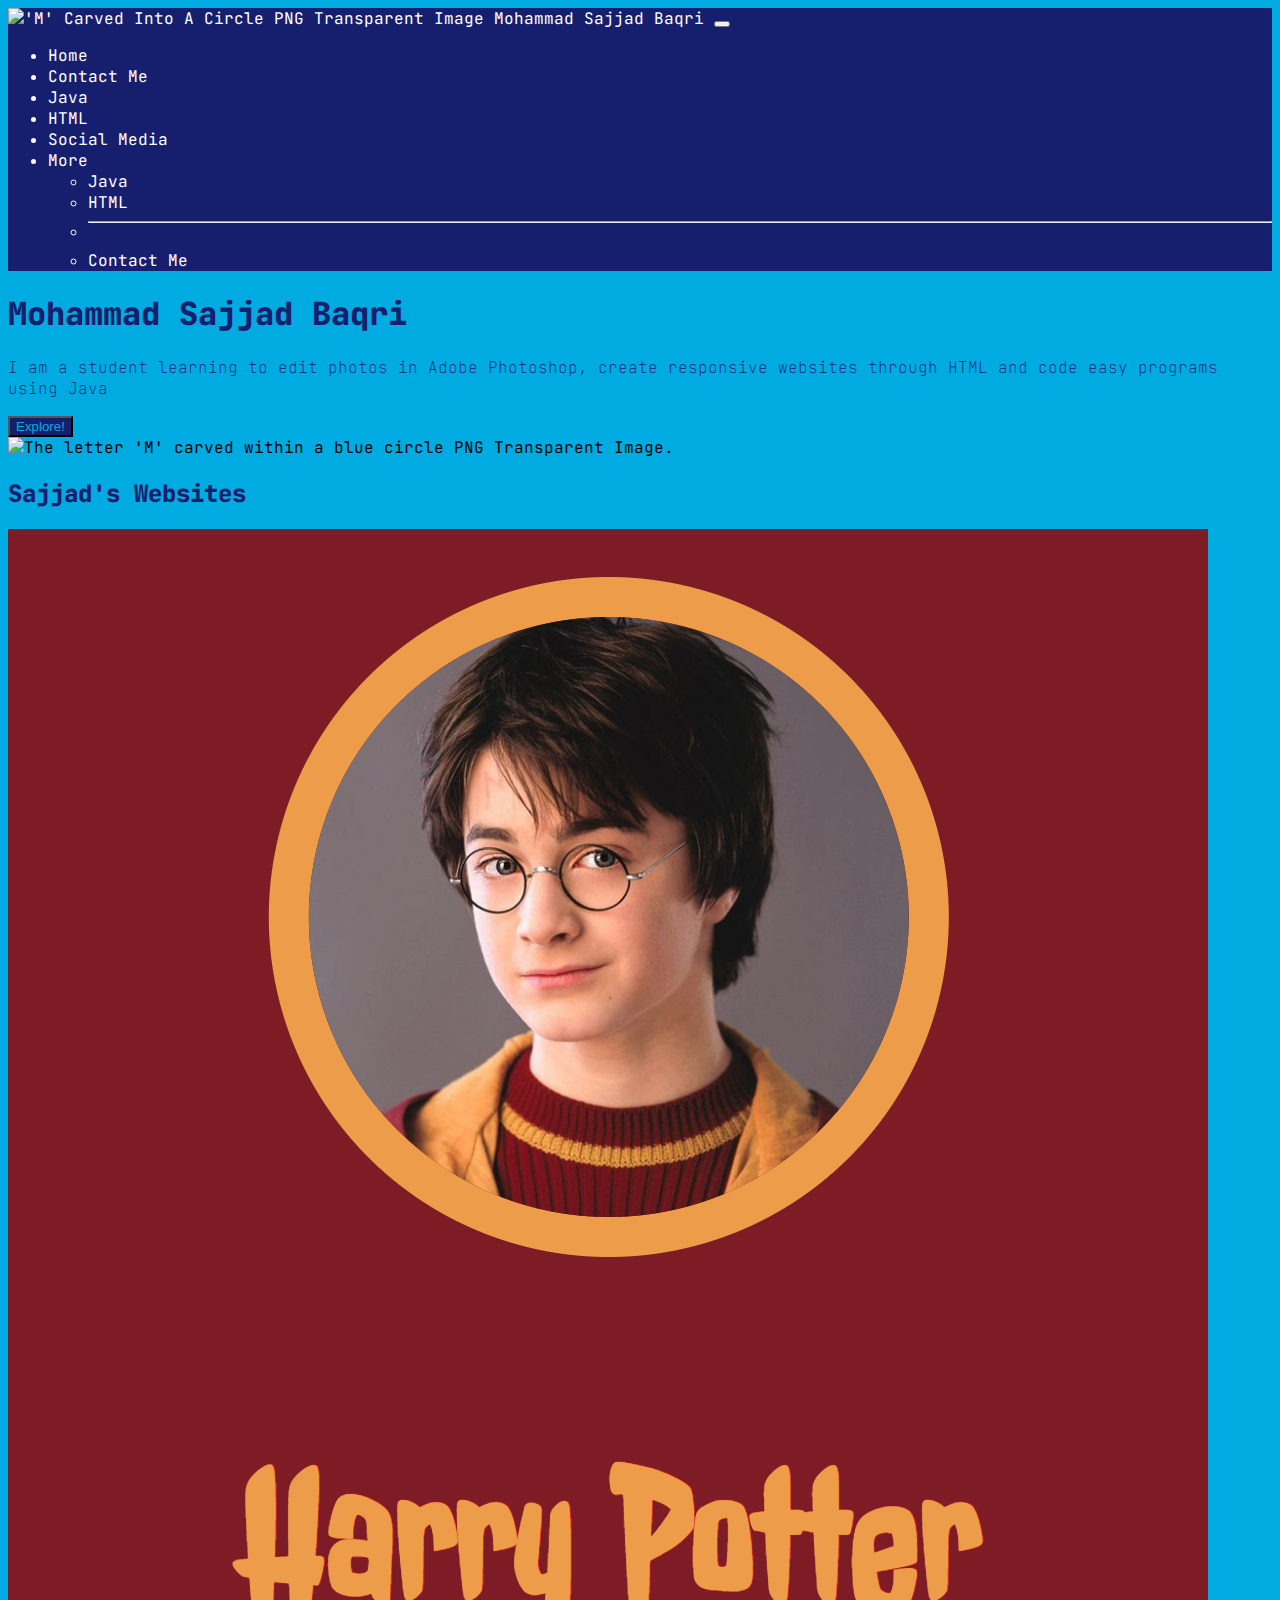
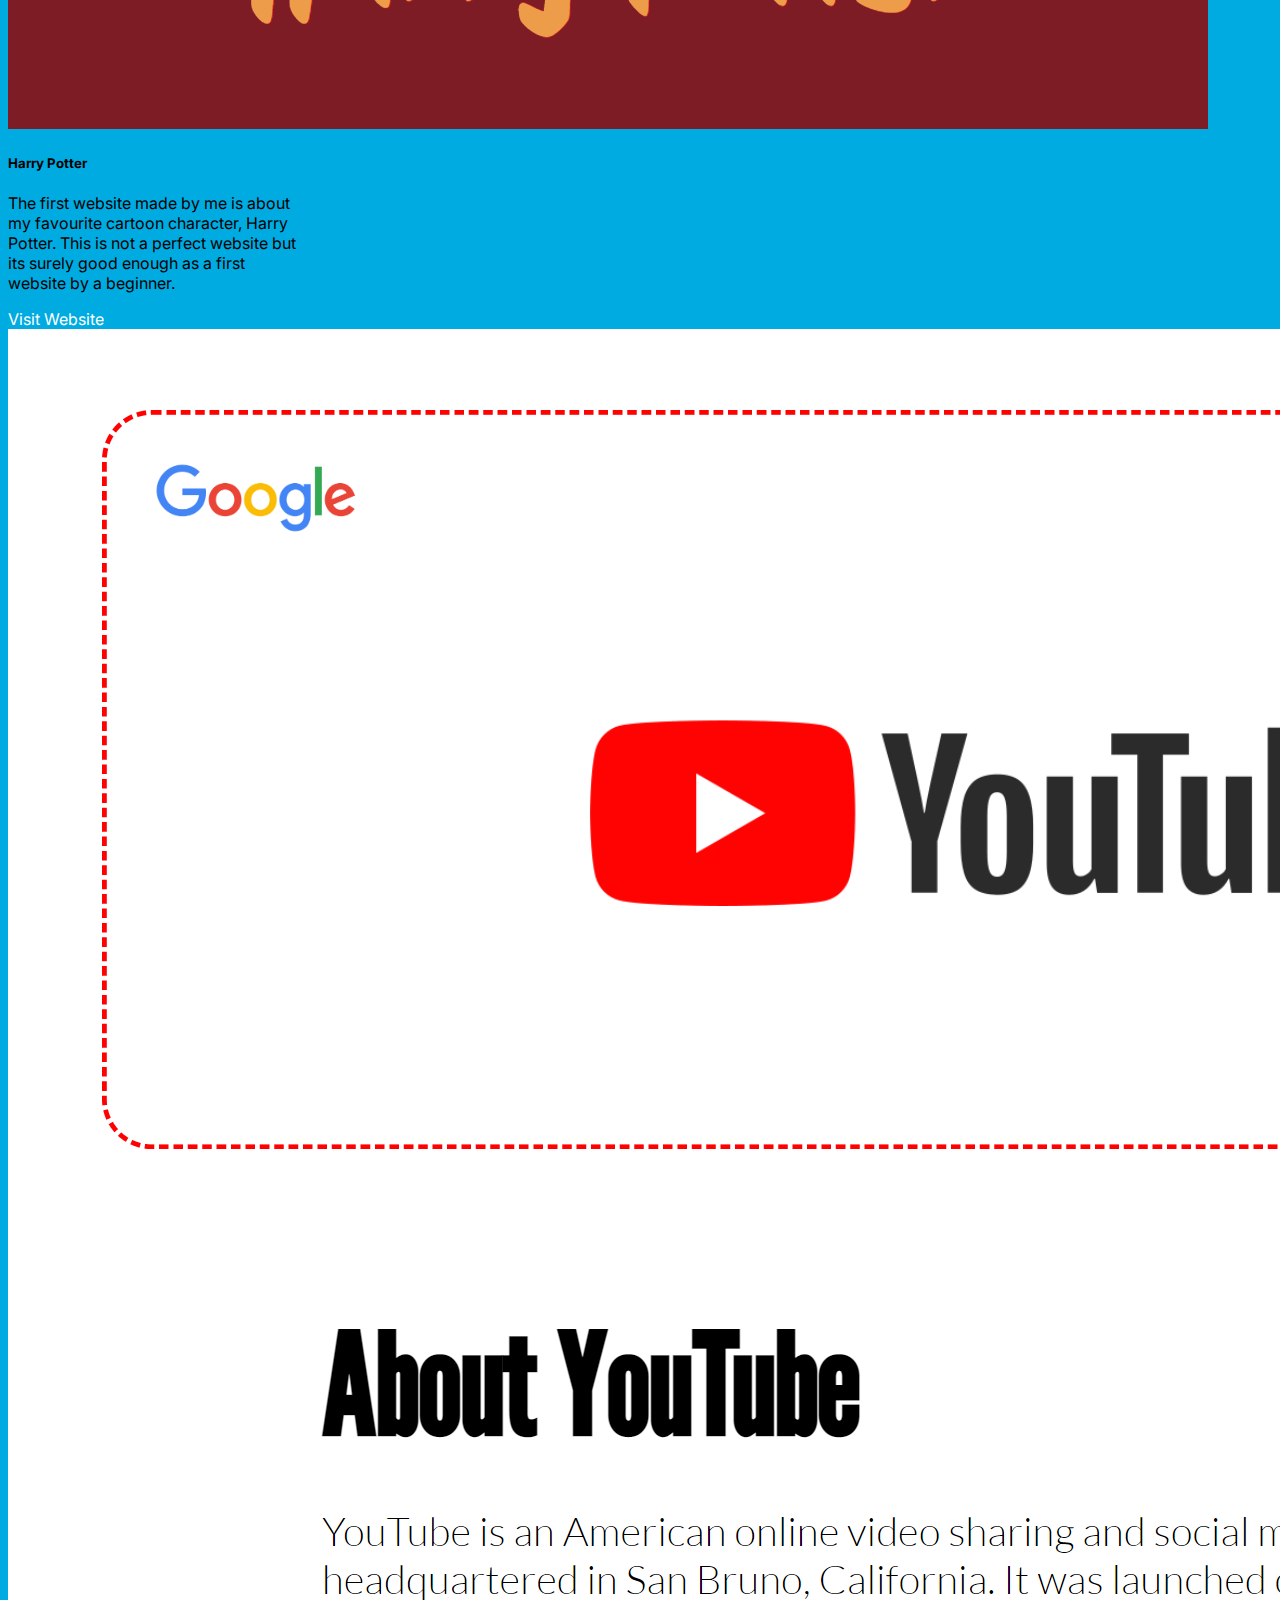
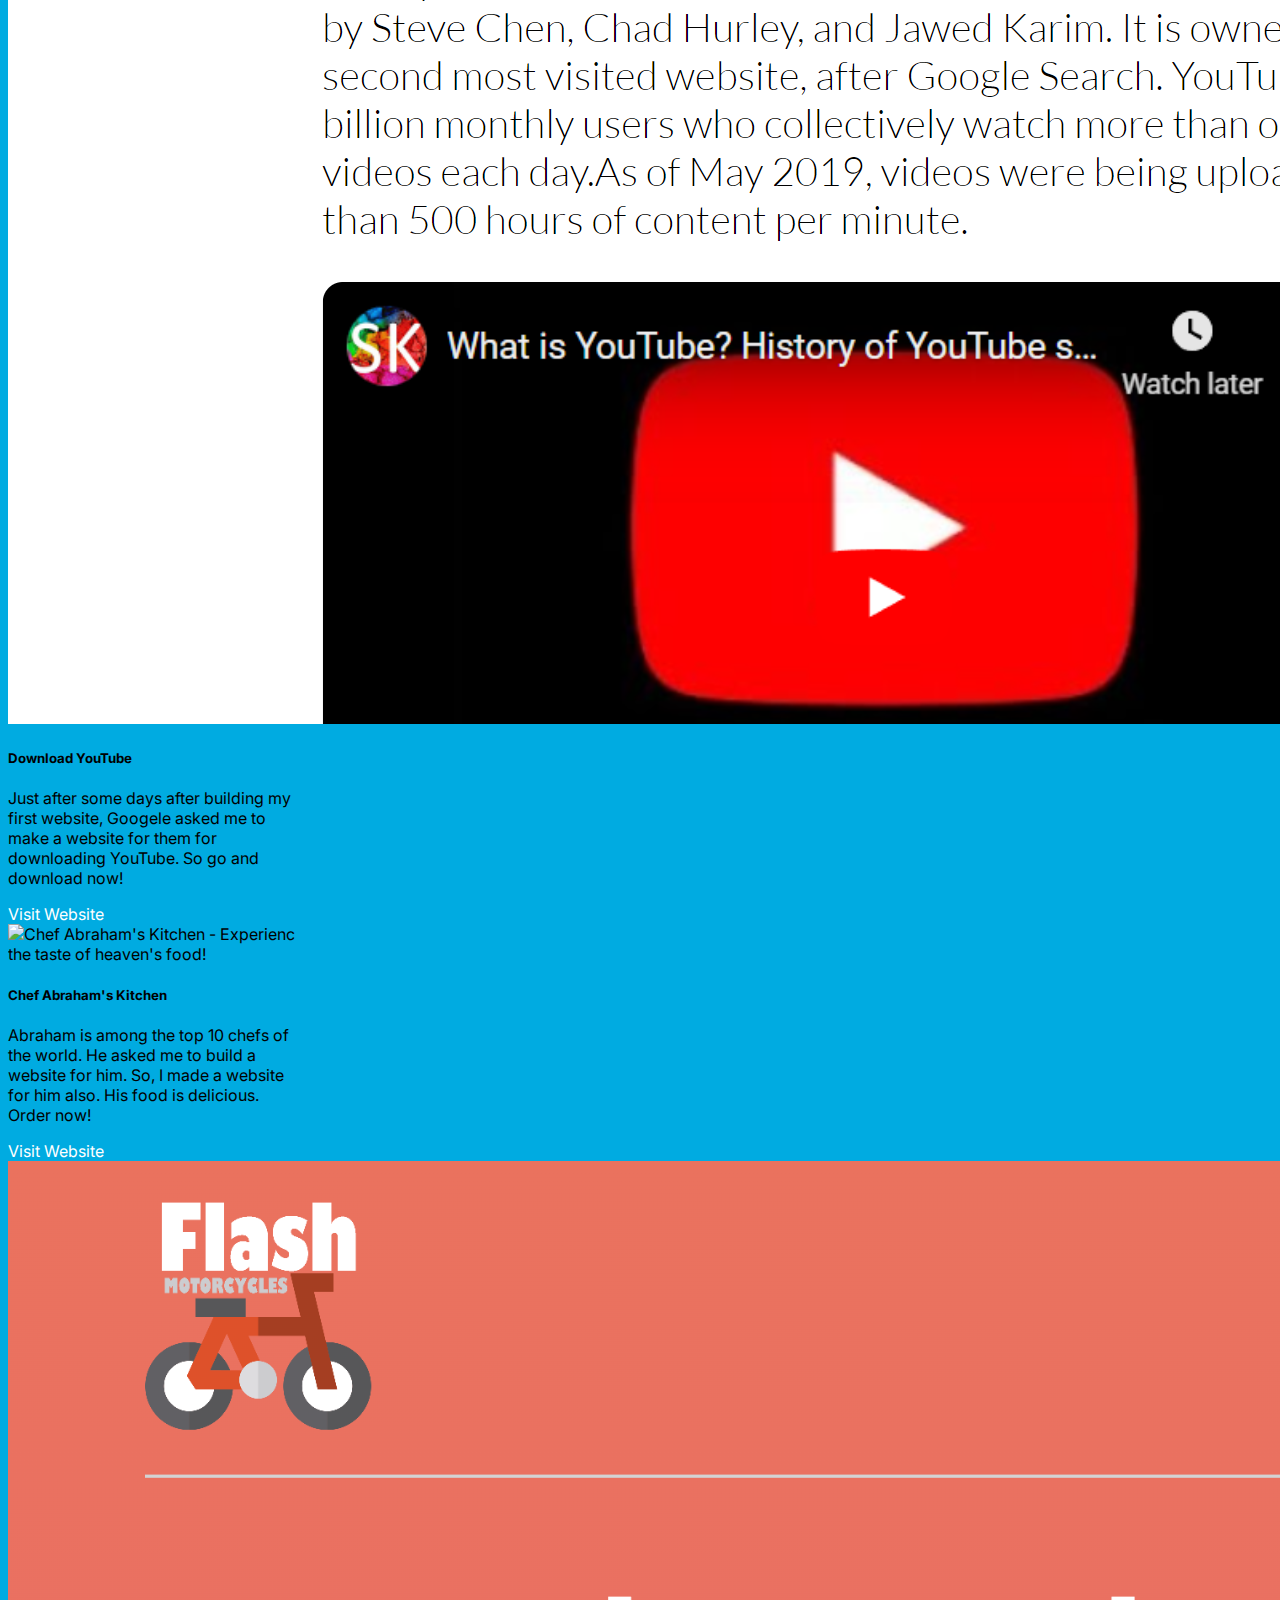
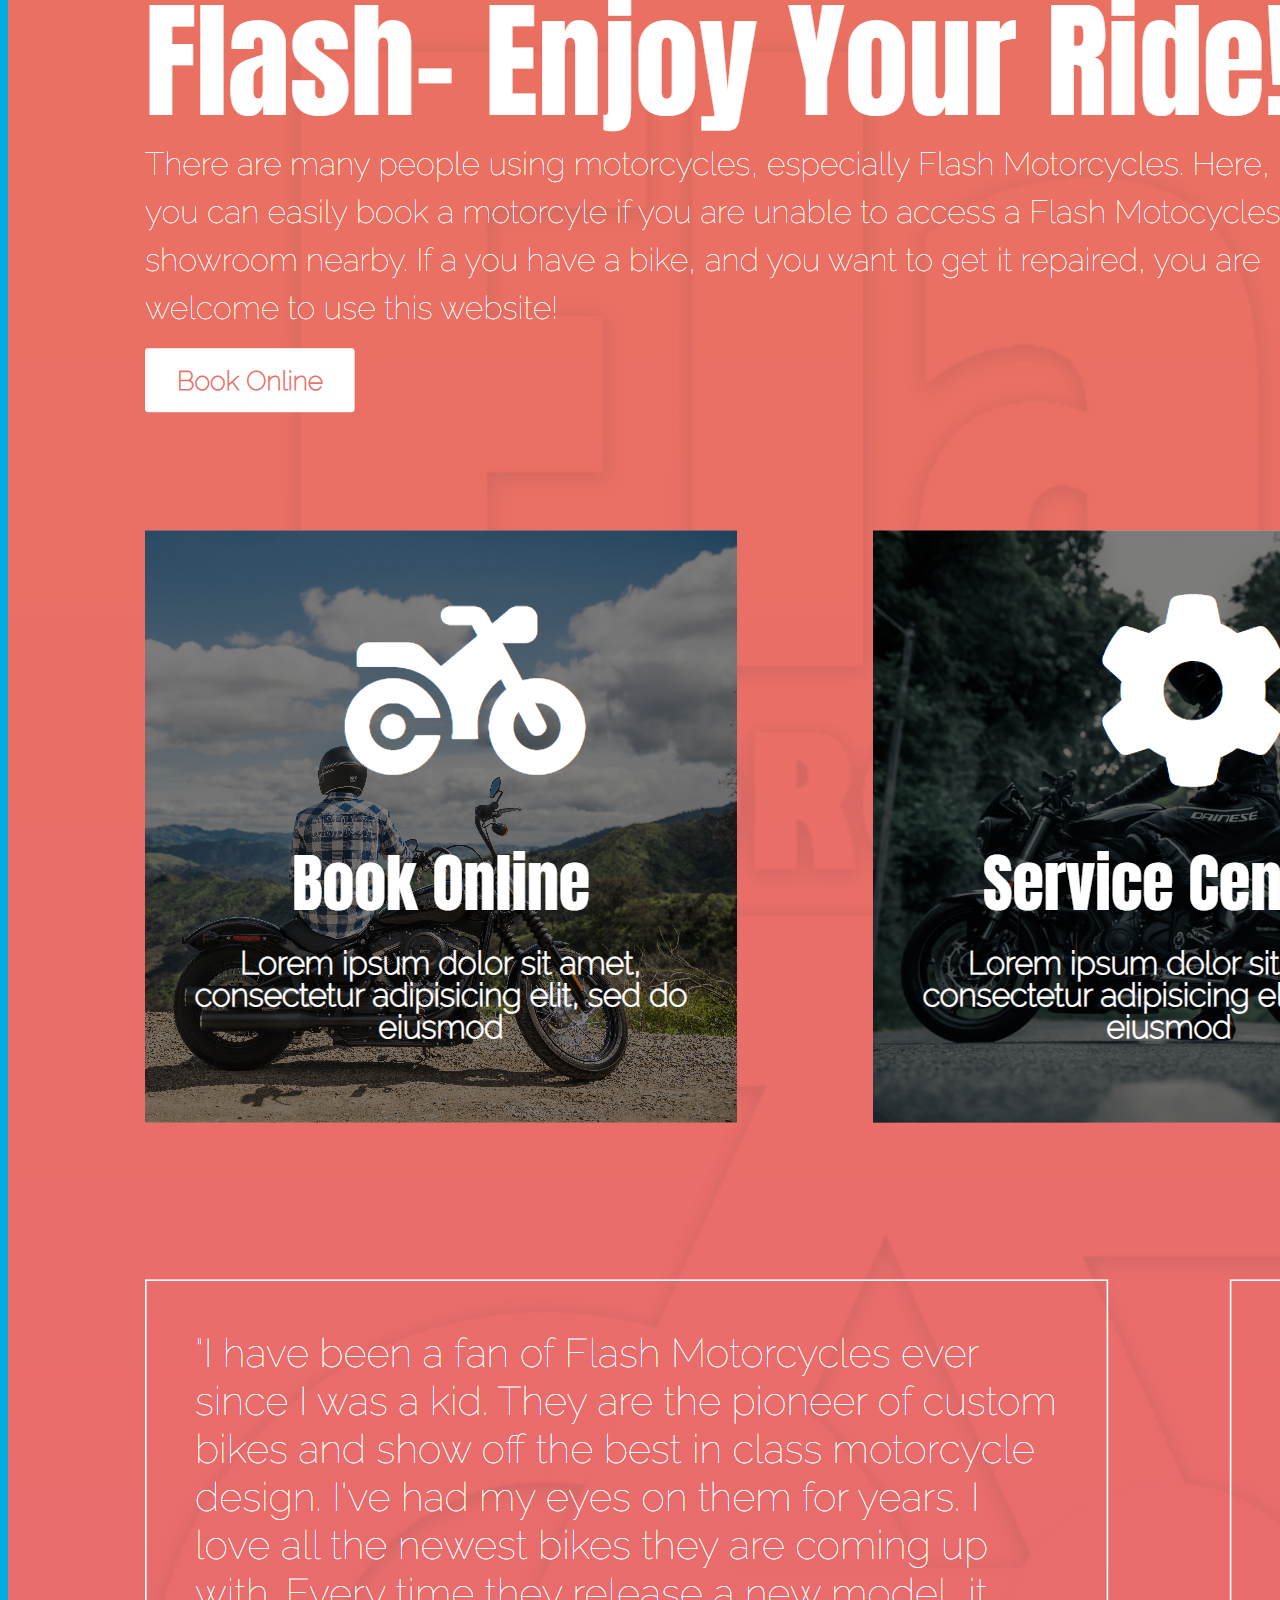
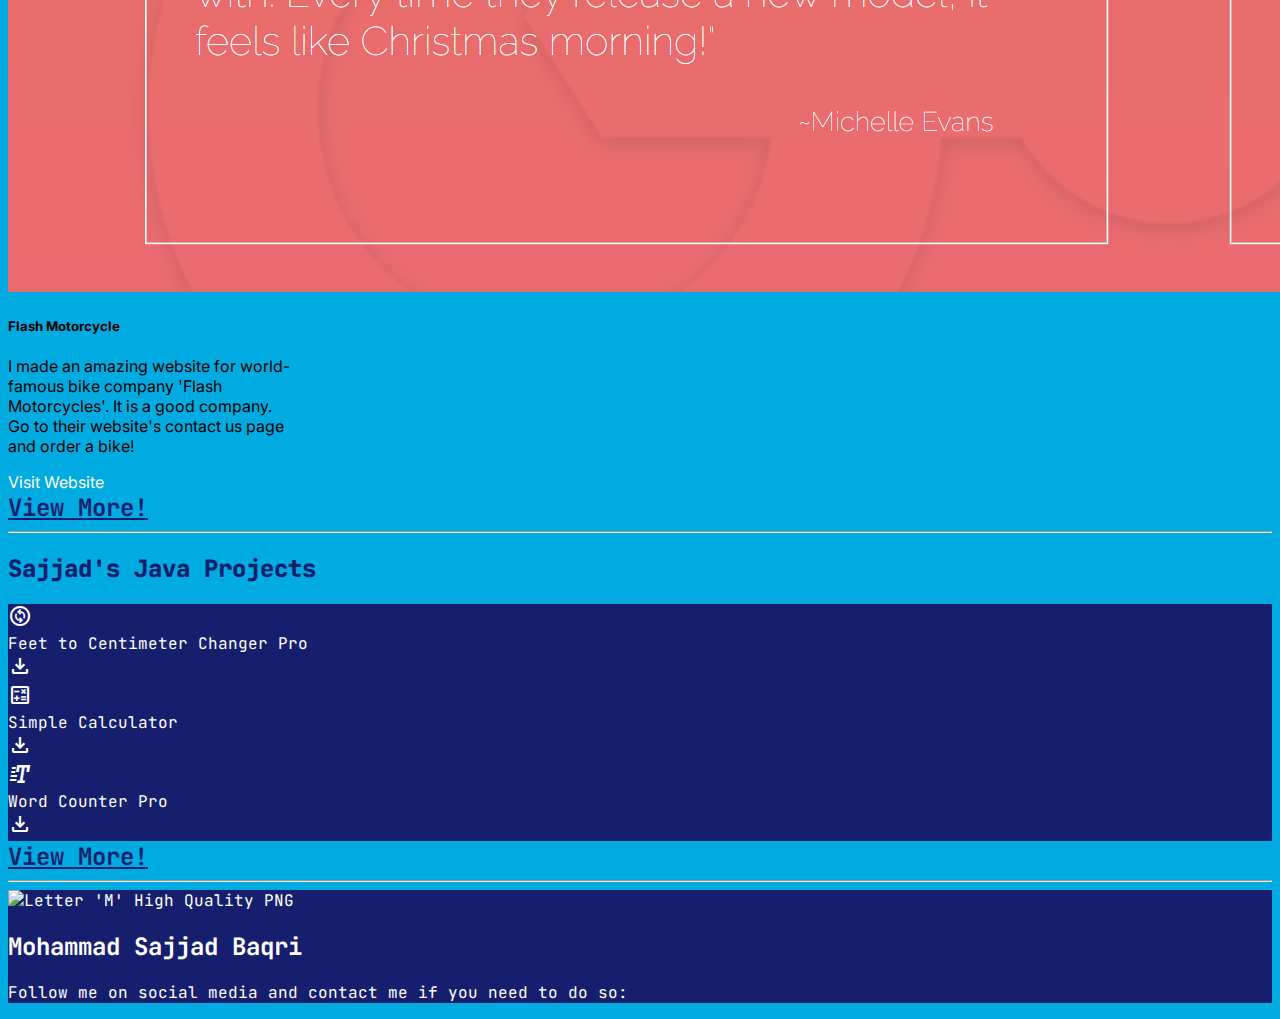
==== index.html @ bceaa226 "Created files" ====
<!DOCTYPE html>
<html lang="en">
<head>
    <meta charset="UTF-8">
    <meta http-equiv="X-UA-Compatible" content="IE=edge">
    <meta name="viewport" content="width=device-width, initial-scale=1.0">
    <title>Mohammad Sajjad Baqri's Personal Website</title>
    <meta name="description" content="This is the personal website of Mohammad Sajjad Baqri, who is a student learning to edit photos by using Adobe Photoshop, designing website through HTML & CSS and coding simple programs through Java. Here, in this website, you may see the wwebsites designed by Sajjad as well as downlaod the JAR files made by him. So Let's Go.">
    <link rel="shortcut icon" href="img/logo-blue.png">
    <link rel="preconnect" href="https://fonts.googleapis.com">
    <link rel="preconnect" href="https://fonts.gstatic.com" crossorigin>
    <link href="https://fonts.googleapis.com/css2?family=Inter:wght@400;700&family=JetBrains+Mono&display=swap" rel="stylesheet">
    <link rel="stylesheet" href="https://fonts.googleapis.com/css2?family=Material+Symbols+Outlined:opsz,wght,FILL,GRAD@20..48,100..700,0..1,-50..200" />

     <!-- STYLES  -->

        <!-- BOOTSTRAP -->
    <link href="https://cdn.jsdelivr.net/npm/bootstrap@5.2.0/dist/css/bootstrap.min.css" rel="stylesheet" integrity="sha384-gH2yIJqKdNHPEq0n4Mqa/HGKIhSkIHeL5AyhkYV8i59U5AR6csBvApHHNl/vI1Bx" crossorigin="anonymous">
    <link rel="stylesheet" href="style.css">
</head>
<body>
    

    <nav class="navbar navbar-expand-lg navbar-dark my-navbar mb-5 fixed-top">
        <div class="container-fluid">
          <a class="navbar-brand" href="#">
            <img src="img/logo-white.png" alt="'M' Carved Into A Circle PNG Transparent Image" width="32" height="32">
            Mohammad Sajjad Baqri</a>
          <button class="navbar-toggler" type="button" data-bs-toggle="collapse" data-bs-target="#navbarSupportedContent" aria-controls="navbarSupportedContent" aria-expanded="false" aria-label="Toggle navigation">
            <span class="navbar-toggler-icon"></span>
          </button>
          <div class="collapse navbar-collapse" id="navbarSupportedContent">
            <ul class="navbar-nav me-auto mb-2 mb-lg-0">
              <li class="nav-item mx-2">
                <a class="nav-link active" aria-current="page" href="/">Home</a>
              </li>
              <li class="nav-item mx-2">
                <a class="nav-link" href="contact-me.html">Contact Me</a>
              </li>
              <li class="nav-item mx-2">
                <a class="nav-link" href="#java">Java</a>
              </li>
              <li class="nav-item mx-2">
                <a class="nav-link" href="#html">HTML</a>
              </li>
              <li class="nav-item mx-2">
                <a class="nav-link" href="#footer">Social Media</a>
              </li>
              <li class="nav-item dropdown mx-2">
                <a class="nav-link dropdown-toggle" href="#" role="button" data-bs-toggle="dropdown" aria-expanded="false">
                  More
                </a>
                <ul class="dropdown-menu">
                  <li><a class="dropdown-item" href="java.html">Java</a></li>
                  <li><a class="dropdown-item" href="html.html">HTML</a></li>
                  <li><hr class="dropdown-divider"></li>
                  <li><a class="dropdown-item" href="contact-me.html">Contact Me</a></li>
                </ul>
              </li>
            </ul>
            <div class="gcse-search"></div>
            <!-- <form class="d-flex" role="search">
              <input class="form-control me-2" type="search" placeholder="Search" aria-label="Search">
              <button class="btn btn-outline-success" type="submit">Search</button> -->
            </form>
          </div>
        </div>
      </nav>


<div class="container text-md-start text-center px-1">


    <header class="row align-items-center my-5" id="header">
        <div class="col-12 col-md-8 mb-2 mt-5">
            <h1 class="my-h1 display-4">Mohammad Sajjad Baqri</h1>
            <p class="my-para">I am a student learning to edit photos in Adobe Photoshop, create responsive websites through HTML and code easy programs using Java</p>
            <button class="btn btn-lg my-btn">Explore!</button>
        </div>
        <div class="col-12 d-none d-md-inline col-md-4 mb-2 mt-5">
            <img src="img/logo-blue.png" alt="The letter 'M' carved within a blue circle PNG Transparent Image." width="100%" height="100%">
        </div>
    </header>

    <main>

                <!-- SAJJAD's WEBSITES -->

        <div class="row my-cards my-5" id="html">
            <div class="col-12">
                <h2 class="my-h1 display-5 my-5">Sajjad's Websites</h2>
            </div>
                <div class="col-12 col-md-4 my-1 mx-auto card" style="width: 18rem;">
                    <img src="img/websites/harry.png" class="card-img-top" alt="Harry Potter Website Theme">
                    <div class="card-body">
                      <h5 class="card-title">Harry Potter</h5>
                      <p class="card-text">The first website made by me is about my favourite cartoon character, Harry Potter. This is not a perfect website but its surely good enough as a first website by a beginner.</p>
                      <a href="https://mohammadsajjadbaqri.github.io/harry-potter" target="_blank" class="btn btn-primary">Visit Website</a>
                    </div>
                  </div>
                <div class="col-12 col-md-4 mx-auto my-1 card" style="width: 18rem;">
                    <img src="img/websites/youtube.png" class="card-img-top" alt="Download YouTube Premium For Free?">
                    <div class="card-body">
                      <h5 class="card-title">Download YouTube</h5>
                      <p class="card-text">Just after some days after building my first website, Googele asked me to make a website for them for downloading YouTube. So go and download now!</p>
                      <a href="https://mohammadsajjadbaqri.github.io/download-youtube" target="_blank" class="btn btn-primary">Visit Website</a>
                    </div>
                  </div>
                <div class="col-12 col-md-4 mx-auto my-1 card" style="width: 18rem;">
                    <img src="img/websites/chef.png" class="card-img-top" alt="Chef Abraham's Kitchen - Experienc the taste of heaven's food!">
                    <div class="card-body">
                      <h5 class="card-title">Chef Abraham's Kitchen</h5>
                      <p class="card-text">Abraham is among the top 10 chefs of the world. He asked me to build a website for him. So, I made a website for him also. His food is delicious. Order now!</p>
                      <a href="https://mohammadsajjadbaqri.github.io/chef-abrahams-kitchen" class="btn btn-primary" target="_blank">Visit Website</a>
                    </div>
                  </div>
                <div class="col-12 col-md-4 mx-auto my-1 card" style="width: 18rem;">
                    <img src="img/websites/flash.png" class="card-img-top" alt="Motorcycle Company Tempalate">
                    <div class="card-body">
                      <h5 class="card-title">Flash Motorcycle</h5>
                      <p class="card-text">I made an amazing website for world-famous bike company 'Flash Motorcycles'. It is a good company. Go to their website's contact us page and order a bike!</p>
                      <a href="https://mohammadsajjadbaqri.github.io/flash-motorcycles" class="btn btn-primary" target="_blank">Visit Website</a>
                    </div>
                  </div>
                <div class="col-12 text-end mt-5"><a class="view-more mt-5" href="#">View More!</a></div>
                  
        </div><hr>


                <!-- SAJJAD's JAVA -->
                
                <div class="row my-5 sajjad-java" id="java">
                  <div class="col-12">
                      <h2 class="my-h1 display-5 my-5">Sajjad's Java Projects</h2>
                  </div>

            <div class="row h4 my-java rounded-pill">
                <div class="col-1">
                  <span class="material-symbols-outlined display-4">
                    change_circle
                    </span>
                </div>

                <div class="col-10 d-flex align-items-center"><span class="text-center d-block"> Feet to Centimeter Changer Pro</span></div>

                <a href="apps/Feet to Centimeter Changer Pro - By Mohammad Sajjad Baqri.zip" class="col-1 text-end download2" download>
                  <span class="material-symbols-outlined display-4 my-download">
                    file_download
                    </span>
                </a>
                </div>

           <div class="row h4 my-java rounded-pill">
                  <div class="col-1">
                    <span class="material-symbols-outlined display-4">
                      calculate
                      </span>
                  </div>
  
                  <div class="col-10 d-flex align-items-center"><span class="text-center d-block"> Simple Calculator</span></div>
  
                  <a href="apps/Simple Calculator - By Mohammad Sajjad Baqri.zip" class="col-1 text-end download2" download>
                    <span class="material-symbols-outlined display-4 my-download">
                      file_download
                      </span>
                  </a>
               </div>

            <div class="row h4 my-java rounded-pill">
                <div class="col-1">
                  <span class="material-symbols-outlined display-4">
                    rtt
                    </span>
                </div>

                <div class="col-10 d-flex align-items-center"><span class="text-center d-block"> Word Counter Pro</span></div>

                <a href="apps/Word Counter Pro - By Mohammad Sajjad Baqri.zip" class="col-1 text-end download2" download>
                  <span class="material-symbols-outlined display-4 my-download">
                    file_download
                    </span>
                </a>
             </div>
                      
                      <div class="col-12 text-end mt-5"><a class="view-more mt-5" href="#">View More!</a></div>
                        
              </div><hr>


    </main>


<footer id="footer" class="row align-items-center p-5 rounded mb-3">
  <img src="img/logo-white.png" alt="Letter 'M'  High Quality PNG" class="col-md-1 d-none d-md-block">
  <h2 class="display-5 col-12 col-md-11">Mohammad Sajjad Baqri</h2>
  <p class="col-12 lh-lg mt-3">Follow me on social media and <a href="#">contact me</a> if you need to do so:</p>
  <ul class="col-12">
    <a class="fa-brands fa-square-github h3 my-brand" href="https://github.com/MohammadSajjadBaqri"></a>
    <a class="fa-solid fa-globe h3 my-brand" href="https://mohammadsajjadbaqri.github.io/index"></a>
    <a class="fa-solid fa-sharp fa-envelope h3 my-brand" href="contact-me.html"></a>
  </ul>
</footer>



</div>









<script src="https://cdn.jsdelivr.net/npm/bootstrap@5.2.0/dist/js/bootstrap.bundle.min.js" integrity="sha384-A3rJD856KowSb7dwlZdYEkO39Gagi7vIsF0jrRAoQmDKKtQBHUuLZ9AsSv4jD4Xa" crossorigin="anonymous"></script>
<script async src="https://cse.google.com/cse.js?cx=42d68f66a82a34aee"></script>
<script src="https://kit.fontawesome.com/4cbd7b1912.js" crossorigin="anonymous"></script>

</body>
</html>
---- style.css ----
body{
    font-family: 'JetBrains Mono', monospace;
    background-color: #00abe1;
    background-image: url(img/pattern.png);
}

.my-navbar{

    background-color: #161f6d;
    color: white;

}

.my-h1{

    color: #161f6d;
    font-weight: 800;
    font-family: 'JetBrains Mono', Courier, monospace;

}

.my-para{

    color: #161f6d;
    font-weight: 100;
    text-shadow: rgba(0, 0, 0, 0.7);

}

.my-btn{

    background-color: #161f6d;
    color: #00abe1;

}

.my-cards{
    font-family: Inter, sans-serif;
}

.view-more{
    width: fit-content;
    color: #161f6d;
    font-weight: 700;
    text-decoration: underline;
    font-family: 'JetBrains Mono', Courier, monospace;
    font-size: x-large;
}

.view-more:hover, .viewmore:active{
    color: #00abe1;
    background-color: rgba(3, 44, 124, 0.734);
}

.my-java{
    background-color: #161f6d;
    color: #ffffff;
}

.my-java:hover{
    background-color: #161f6dbc;
    transition: 1s;
}

.my-download:hover{
    font-weight: 700;
    color:  rgb(202, 206, 255);
    transition: 1s;
}

.download2{
    color: white;
}

a:hover, a{
    color: white;
    text-decoration: none;
}

#footer{
    background-color: #161f6d;
    color: white;
}

#footer h2{
    font-family: 'JetBrains Mono', Courier, monospace;
}

.my-brand:hover, .my-brand:active{
    color: #00abe1;
    transition: 1s;
}
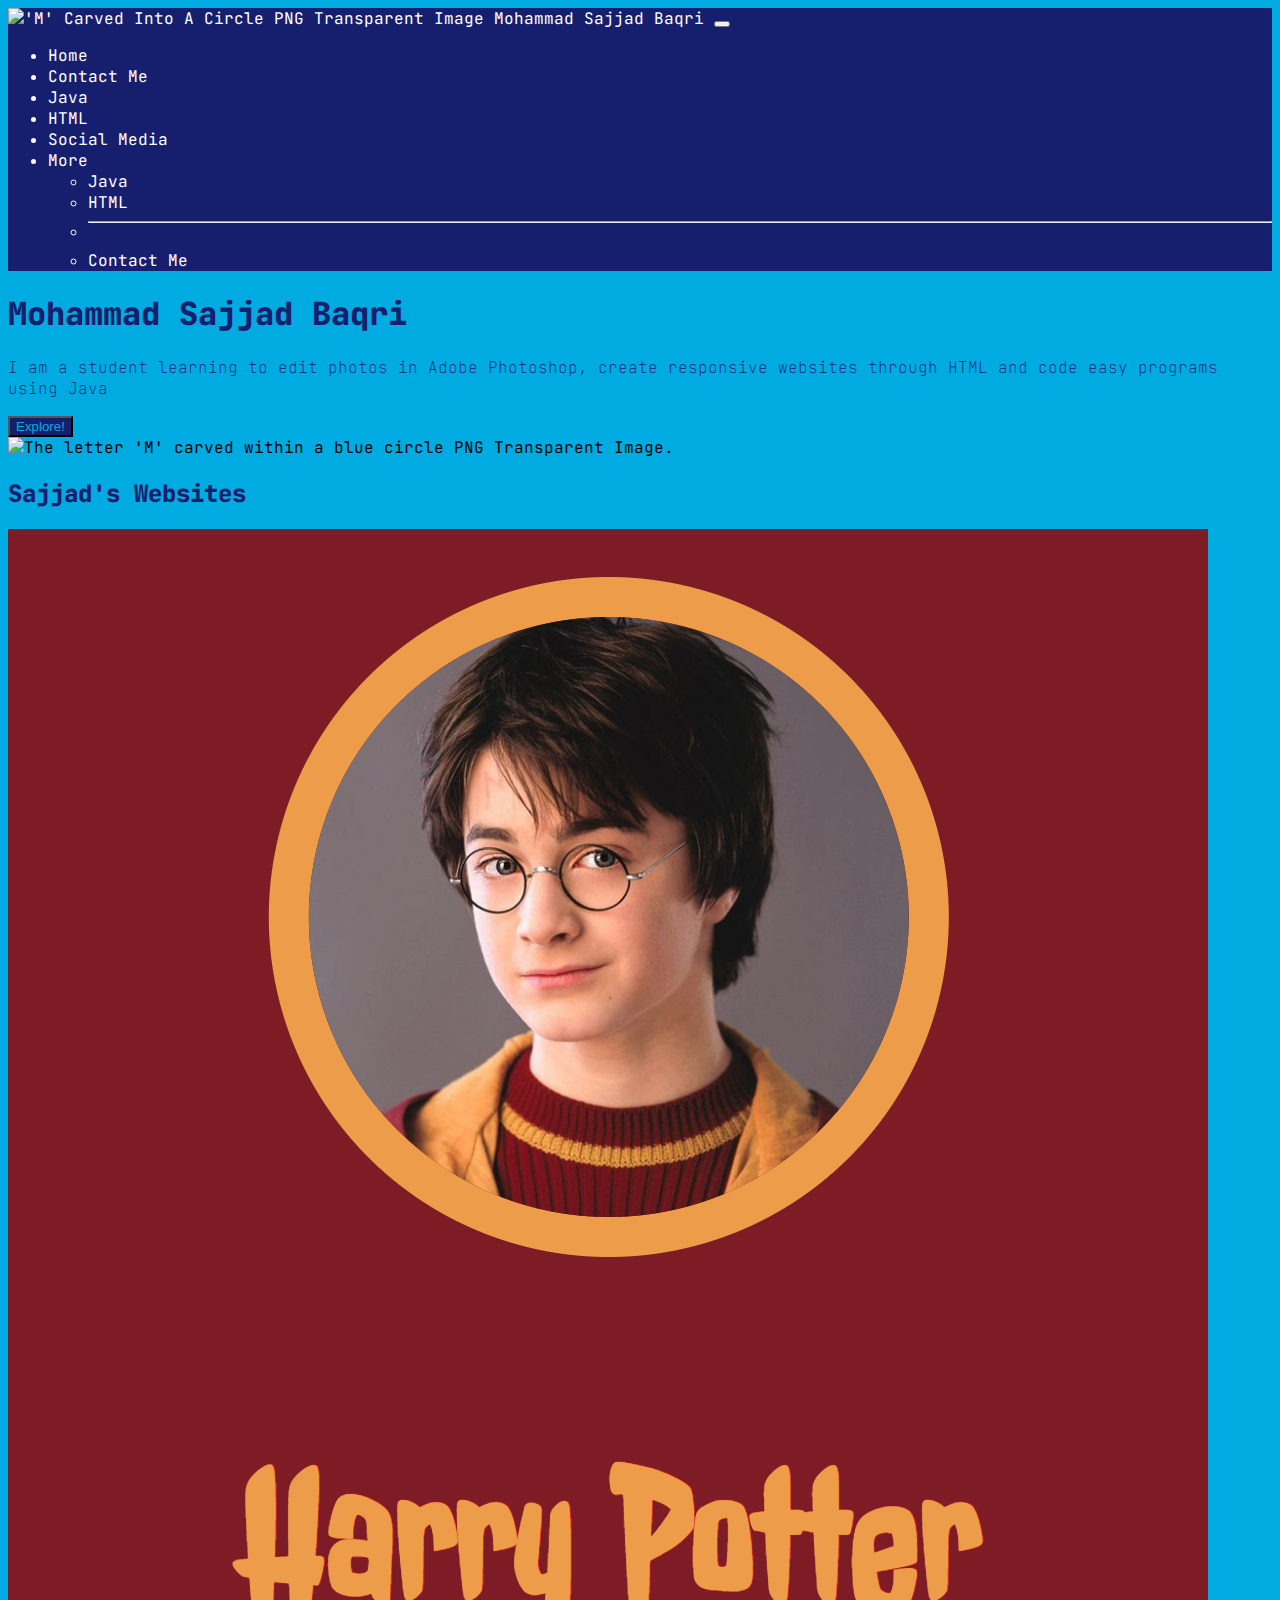
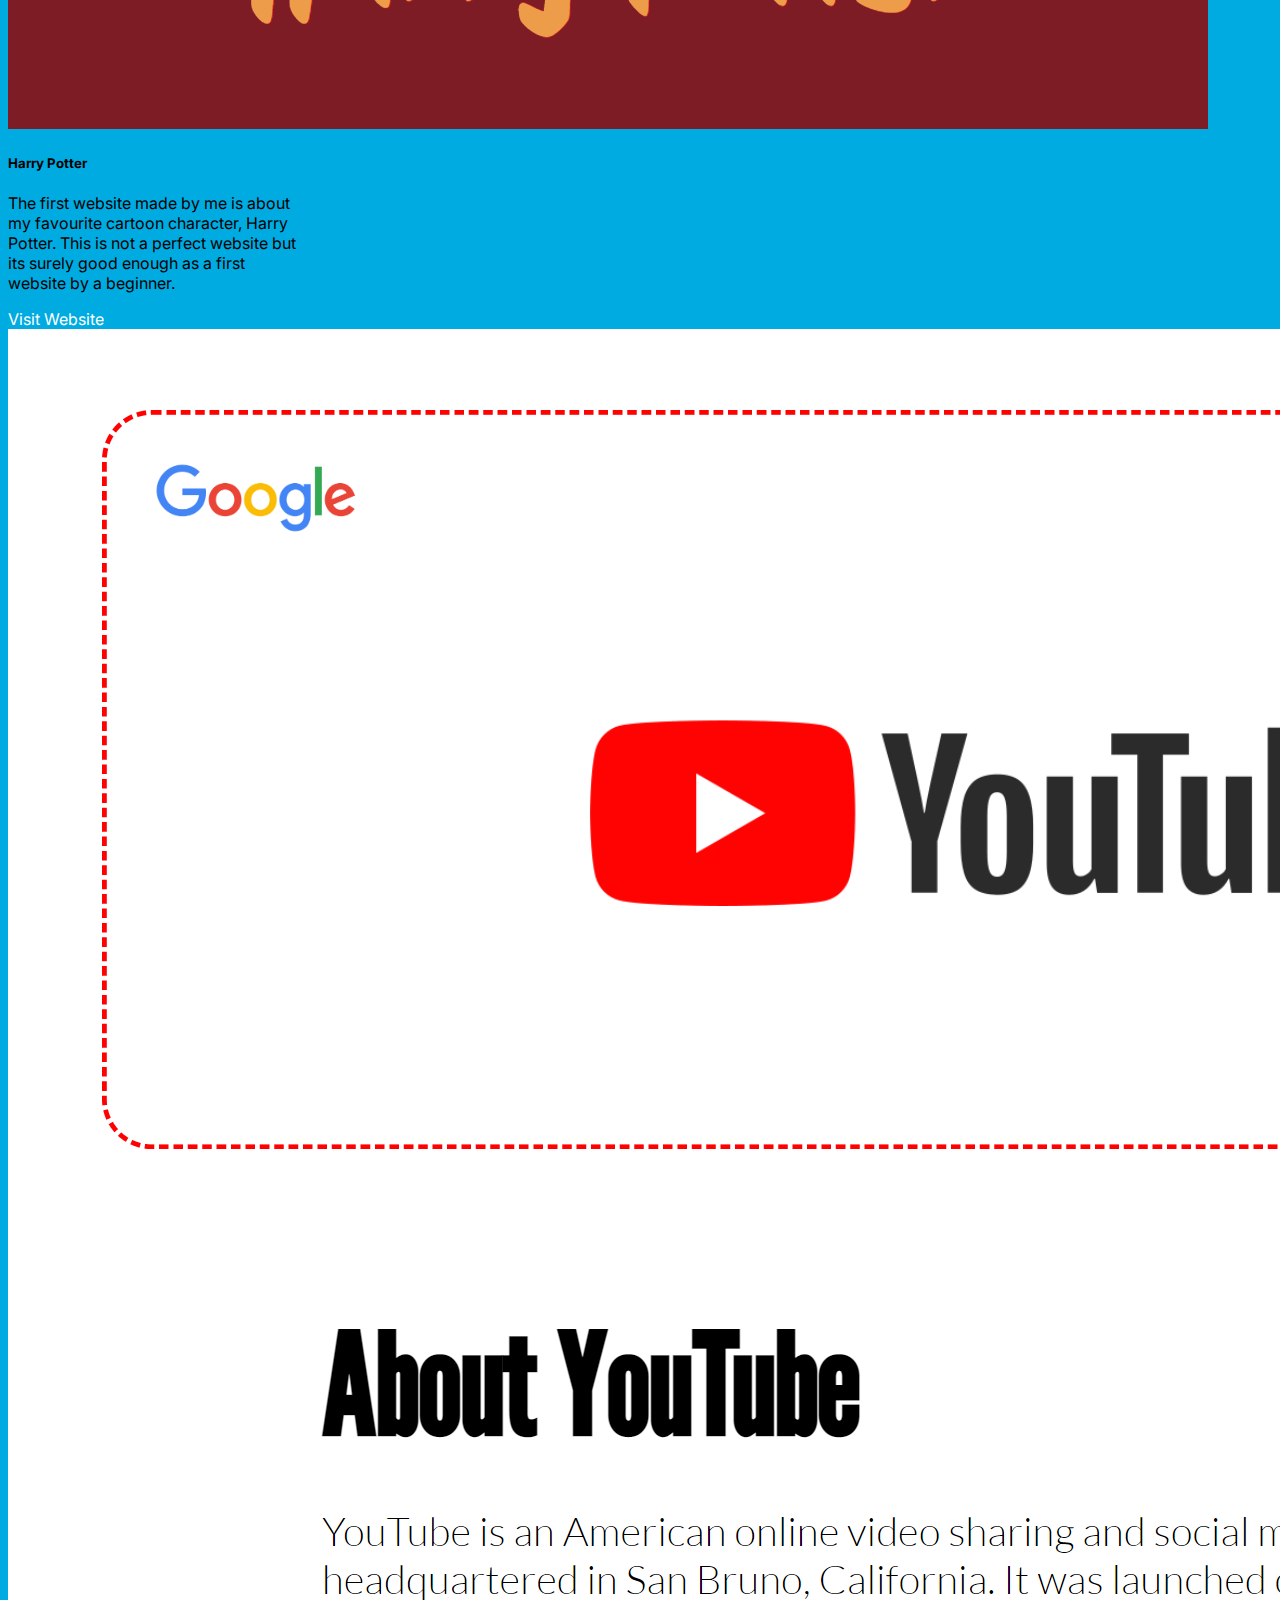
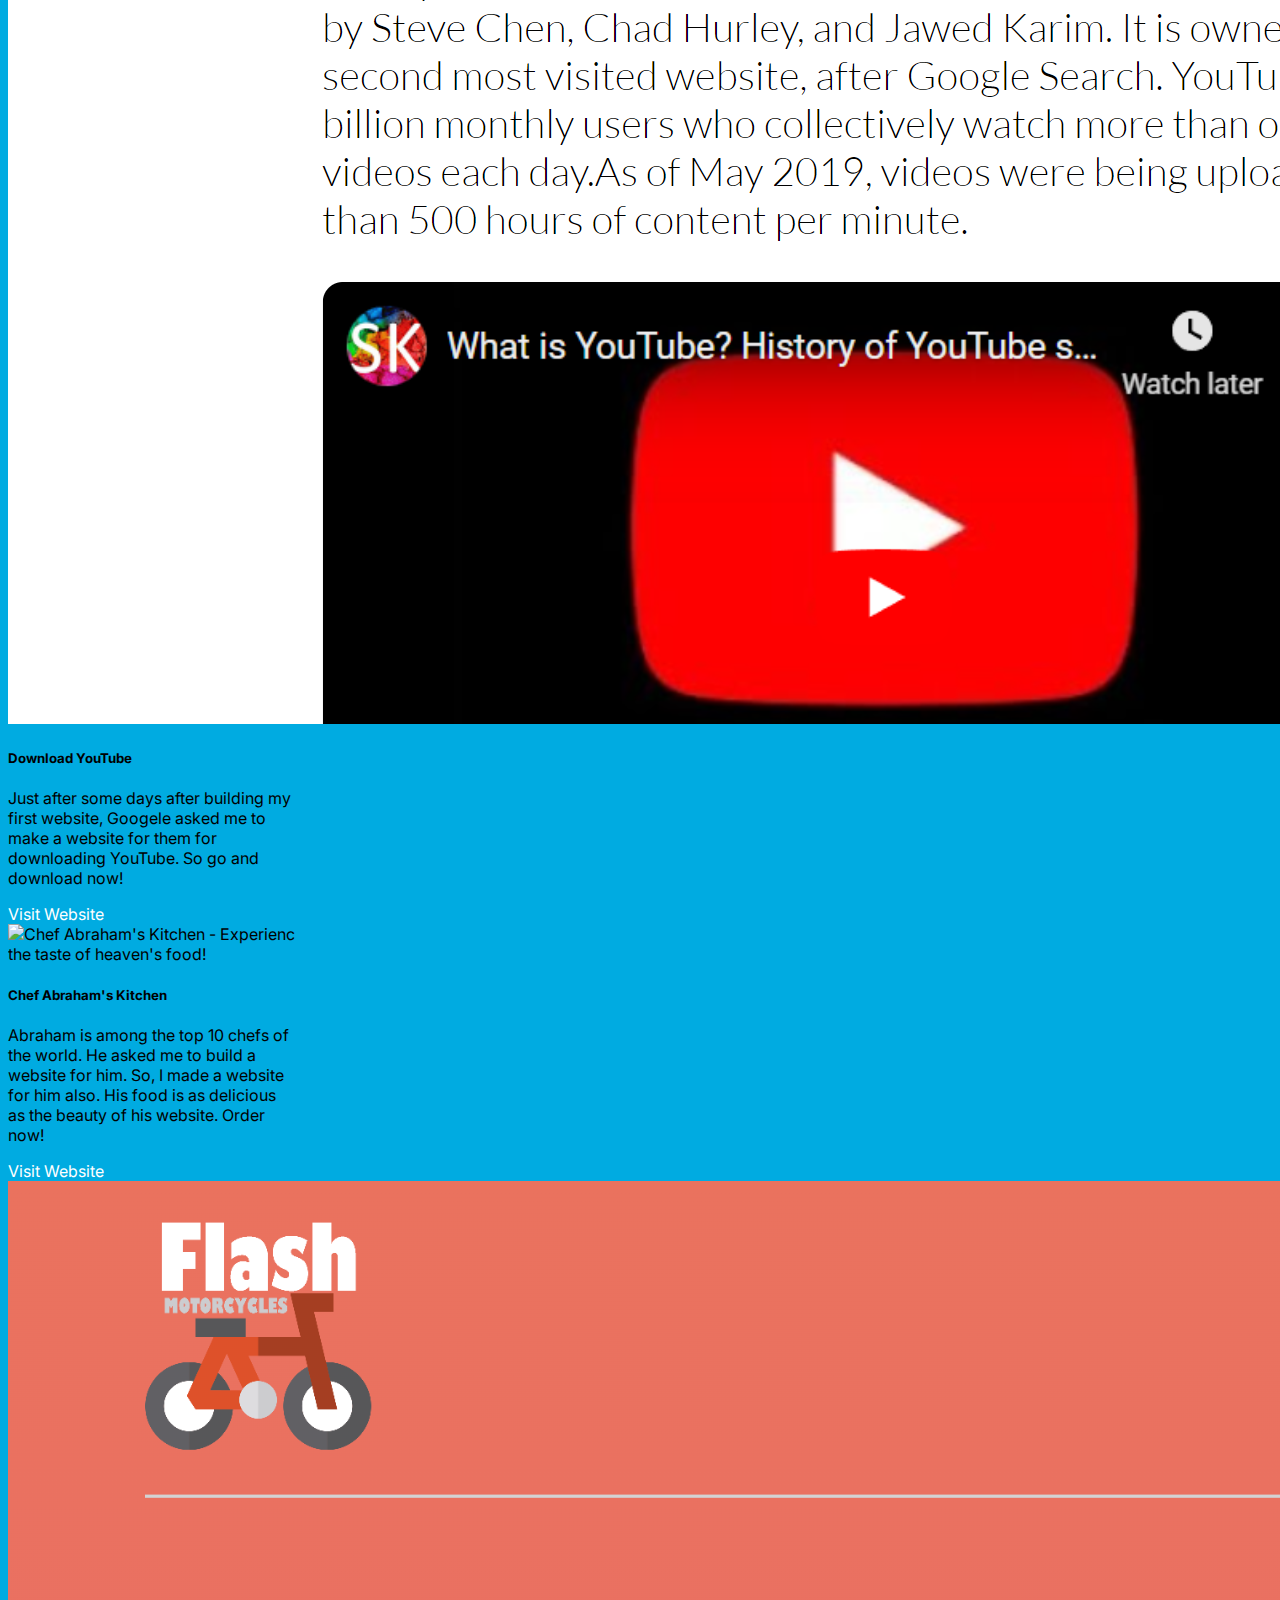
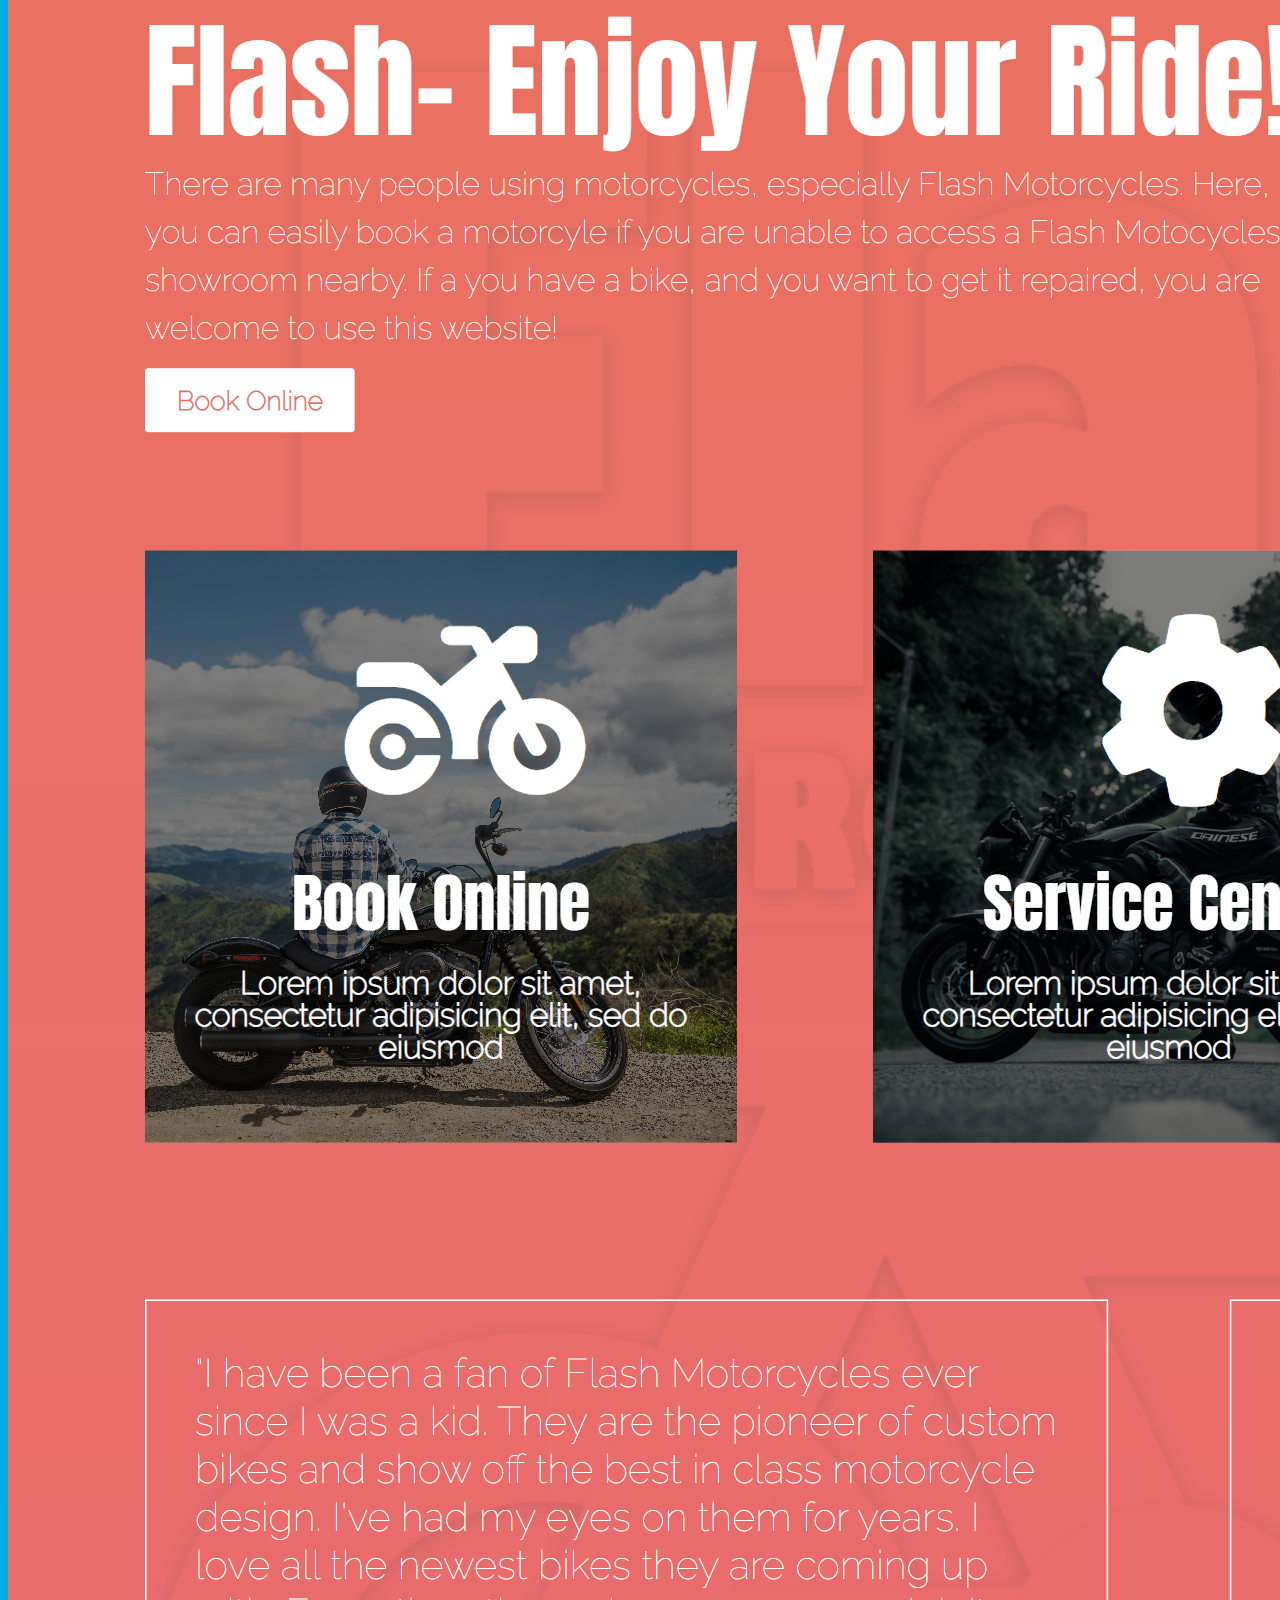
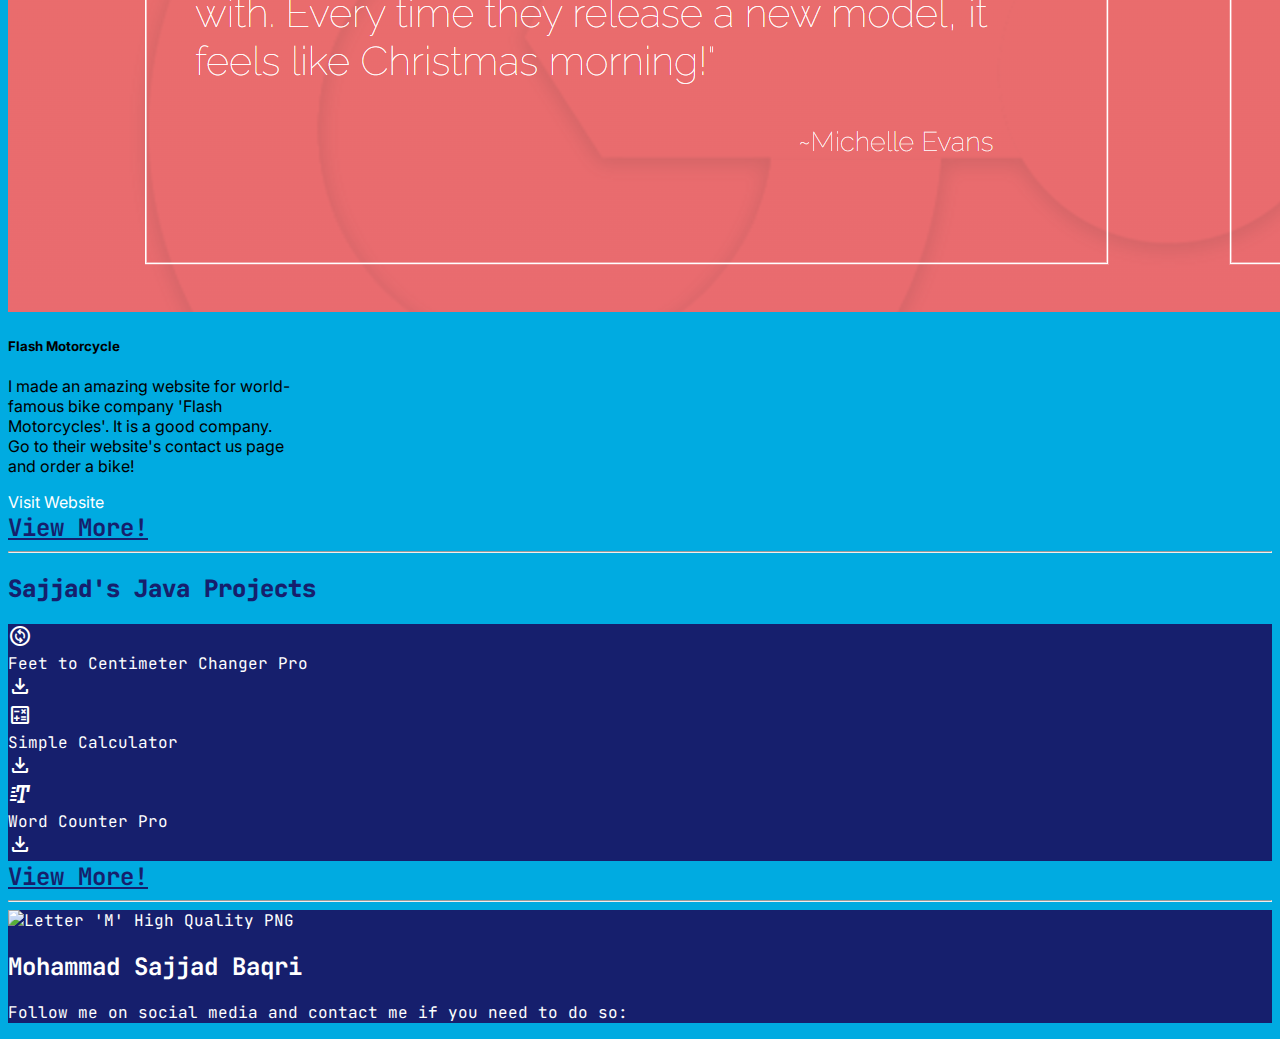
==== commit a251d128: "Update index.html" ====
--- a/index.html
+++ b/index.html
@@ -1,6 +1,7 @@
 <!DOCTYPE html>
 <html lang="en">
 <head>
+    <meta name="google-site-verification" content="-fTmyfEYasgsk_A28iqKd2NNOhKS16ydNPnhVPCvpak" />
     <meta charset="UTF-8">
     <meta http-equiv="X-UA-Compatible" content="IE=edge">
     <meta name="viewport" content="width=device-width, initial-scale=1.0">
@@ -8,7 +9,7 @@
     <meta name="description" content="This is the personal website of Mohammad Sajjad Baqri, who is a student learning to edit photos by using Adobe Photoshop, designing website through HTML & CSS and coding simple programs through Java. Here, in this website, you may see the wwebsites designed by Sajjad as well as downlaod the JAR files made by him. So Let's Go.">
     <link rel="shortcut icon" href="img/logo-blue.png">
     <link rel="preconnect" href="https://fonts.googleapis.com">
-    <link rel="preconnect" href="https://fonts.gstatic.com" crossorigin>
+    <link rel="preconnect" href="https://fonts.gstatic.com">
     <link href="https://fonts.googleapis.com/css2?family=Inter:wght@400;700&family=JetBrains+Mono&display=swap" rel="stylesheet">
     <link rel="stylesheet" href="https://fonts.googleapis.com/css2?family=Material+Symbols+Outlined:opsz,wght,FILL,GRAD@20..48,100..700,0..1,-50..200" />
 
@@ -23,7 +24,7 @@
 
     <nav class="navbar navbar-expand-lg navbar-dark my-navbar mb-5 fixed-top">
         <div class="container-fluid">
-          <a class="navbar-brand" href="#">
+          <a class="navbar-brand" href="/">
             <img src="img/logo-white.png" alt="'M' Carved Into A Circle PNG Transparent Image" width="32" height="32">
             Mohammad Sajjad Baqri</a>
           <button class="navbar-toggler" type="button" data-bs-toggle="collapse" data-bs-target="#navbarSupportedContent" aria-controls="navbarSupportedContent" aria-expanded="false" aria-label="Toggle navigation">
@@ -75,7 +76,7 @@
         <div class="col-12 col-md-8 mb-2 mt-5">
             <h1 class="my-h1 display-4">Mohammad Sajjad Baqri</h1>
             <p class="my-para">I am a student learning to edit photos in Adobe Photoshop, create responsive websites through HTML and code easy programs using Java</p>
-            <button class="btn btn-lg my-btn">Explore!</button>
+            <button class="btn btn-lg my-btn" href="">Explore!</button>
         </div>
         <div class="col-12 d-none d-md-inline col-md-4 mb-2 mt-5">
             <img src="img/logo-blue.png" alt="The letter 'M' carved within a blue circle PNG Transparent Image." width="100%" height="100%">
@@ -110,7 +111,7 @@
                     <img src="img/websites/chef.png" class="card-img-top" alt="Chef Abraham's Kitchen - Experienc the taste of heaven's food!">
                     <div class="card-body">
                       <h5 class="card-title">Chef Abraham's Kitchen</h5>
-                      <p class="card-text">Abraham is among the top 10 chefs of the world. He asked me to build a website for him. So, I made a website for him also. His food is delicious. Order now!</p>
+                      <p class="card-text">Abraham is among the top 10 chefs of the world. He asked me to build a website for him. So, I made a website for him also. His food is as delicious as the beauty of his website. Order now!</p>
                       <a href="https://mohammadsajjadbaqri.github.io/chef-abrahams-kitchen" class="btn btn-primary" target="_blank">Visit Website</a>
                     </div>
                   </div>
@@ -122,7 +123,7 @@
                       <a href="https://mohammadsajjadbaqri.github.io/flash-motorcycles" class="btn btn-primary" target="_blank">Visit Website</a>
                     </div>
                   </div>
-                <div class="col-12 text-end mt-5"><a class="view-more mt-5" href="#">View More!</a></div>
+                <div class="col-12 text-end mt-5"><a class="view-more mt-5" href="html.html">View More!</a></div>
                   
         </div><hr>
 
@@ -182,7 +183,7 @@
                 </a>
              </div>
                       
-                      <div class="col-12 text-end mt-5"><a class="view-more mt-5" href="#">View More!</a></div>
+                      <div class="col-12 text-end mt-5"><a class="view-more mt-5" href="java.html">View More!</a></div>
                         
               </div><hr>
 
@@ -196,7 +197,7 @@
   <p class="col-12 lh-lg mt-3">Follow me on social media and <a href="#">contact me</a> if you need to do so:</p>
   <ul class="col-12">
     <a class="fa-brands fa-square-github h3 my-brand" href="https://github.com/MohammadSajjadBaqri"></a>
-    <a class="fa-solid fa-globe h3 my-brand" href="https://mohammadsajjadbaqri.github.io/index"></a>
+    <a class="fa-solid fa-globe h3 my-brand" href="https://mohammadsajjadbaqri.github.io/"></a>
     <a class="fa-solid fa-sharp fa-envelope h3 my-brand" href="contact-me.html"></a>
   </ul>
 </footer>
